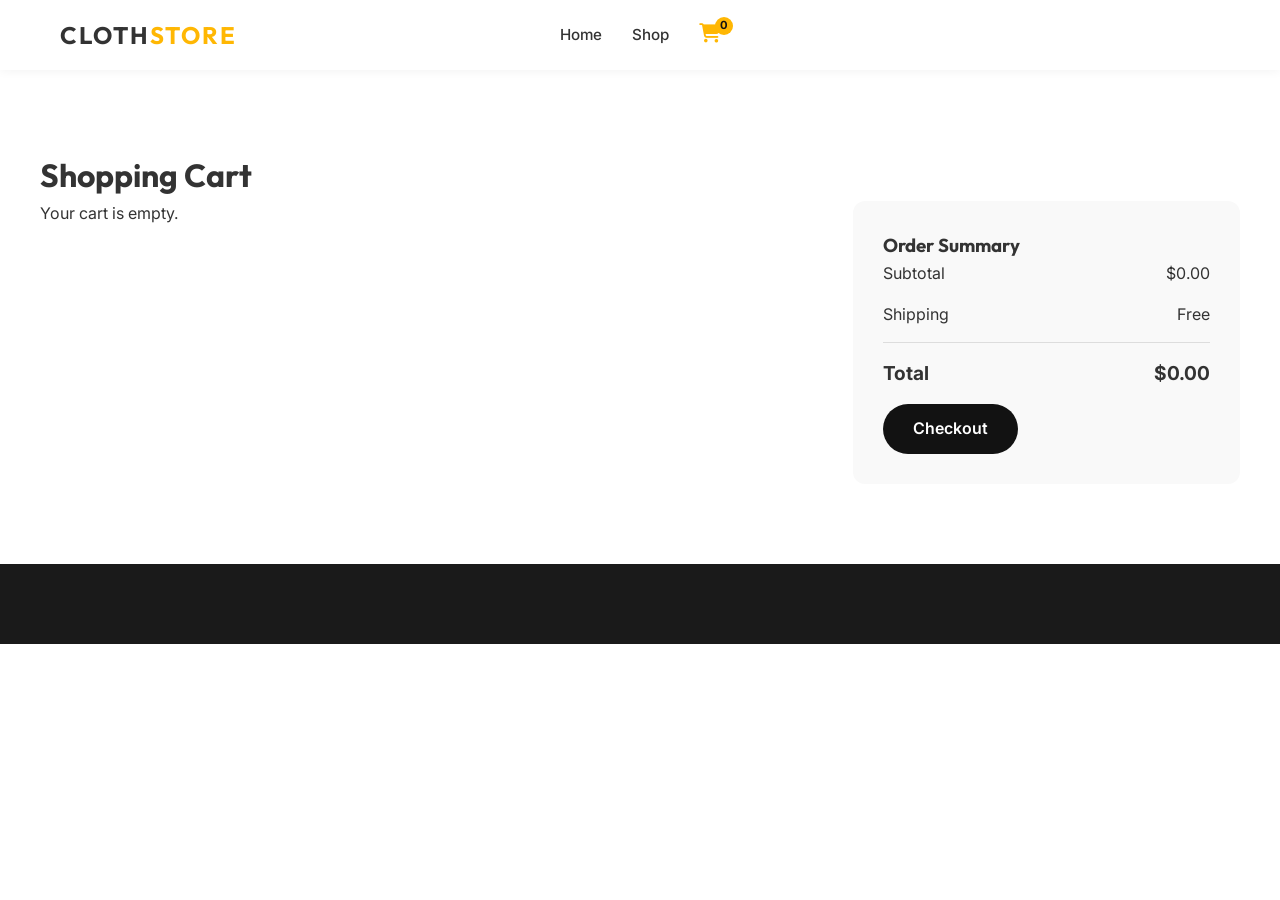
==== cart.html @ 0e539fa0 "first commit" ====
<!DOCTYPE html>
<html lang="en">
<head>
    <meta charset="UTF-8">
    <meta name="viewport" content="width=device-width, initial-scale=1.0">
    <title>Your Cart | ClothStore</title>
    <!-- Fonts -->
    <link rel="preconnect" href="https://fonts.googleapis.com">
    <link rel="preconnect" href="https://fonts.gstatic.com" crossorigin>
    <link href="https://fonts.googleapis.com/css2?family=Inter:wght@300;400;500;600;700&family=Outfit:wght@300;400;500;600;700&display=swap" rel="stylesheet">
    <!-- CSS -->
    <link rel="stylesheet" href="css/style.css">
    <link rel="stylesheet" href="css/navbar.css">
    <link rel="stylesheet" href="css/responsive.css">
    <!-- Font Awesome -->
    <link rel="stylesheet" href="https://cdnjs.cloudflare.com/ajax/libs/font-awesome/6.4.0/css/all.min.css">
</head>
<body>
    <header id="navbar">
        <nav class="container">
            <div class="logo">
                <a href="index.html">CLOTH<span>STORE</span></a>
            </div>
            <ul class="nav-links">
                <li><a href="index.html">Home</a></li>
                <li><a href="index.html#products">Shop</a></li>
                <li class="cart-icon">
                    <a href="cart.html" class="active">
                        <i class="fas fa-shopping-cart"></i>
                        <span id="cart-count">0</span>
                    </a>
                </li>
            </ul>
        </nav>
    </header>

    <main class="container section">
        <h1 class="page-title">Shopping Cart</h1>
        <div class="cart-container">
            <div id="cart-items" class="cart-items">
                <!-- Cart items dynamically rendered -->
                <p class="empty-msg">Your cart is empty.</p>
            </div>
            <div class="cart-summary">
                <h3>Order Summary</h3>
                <div class="summary-item">
                    <span>Subtotal</span>
                    <span id="subtotal">$0.00</span>
                </div>
                <div class="summary-item">
                    <span>Shipping</span>
                    <span>Free</span>
                </div>
                <div class="summary-item total">
                    <span>Total</span>
                    <span id="total-price">$0.00</span>
                </div>
                <a href="checkout.html" class="btn btn-primary w-100">Checkout</a>
            </div>
        </div>
    </main>

    <footer id="footer">
    </footer>

    <script src="js/products.js"></script>
    <script src="js/cart.js"></script>
</body>
</html>
---- css/style.css ----
:root {
    --primary: #121212;
    --secondary: #f4f4f4;
    --accent: #ffb703;
    --accent-hover: #fb8500;
    --text: #333333;
    --text-muted: #666666;
    --bg: #ffffff;
    --footer-bg: #1a1a1a;
    --white: #ffffff;
    --glass: rgba(255, 255, 255, 0.8);
    --shadow: 0 4px 6px -1px rgba(0, 0, 0, 0.1), 0 2px 4px -1px rgba(0, 0, 0, 0.06);
    --shadow-lg: 0 10px 15px -3px rgba(0, 0, 0, 0.1), 0 4px 6px -2px rgba(0, 0, 0, 0.05);
    
    --container: 1200px;
    --header-height: 70px;
    --transition: all 0.3s cubic-bezier(0.4, 0, 0.2, 1);
}

* {
    margin: 0;
    padding: 0;
    box-sizing: border-box;
}

body {
    font-family: 'Inter', sans-serif;
    color: var(--text);
    line-height: 1.6;
    background-color: var(--bg);
    overflow-x: hidden;
}

h1, h2, h3, h4, .logo {
    font-family: 'Outfit', sans-serif;
    font-weight: 700;
}

a {
    text-decoration: none;
    color: inherit;
    transition: var(--transition);
}

ul {
    list-style: none;
}

img {
    max-width: 100%;
    display: block;
}

.container {
    max-width: var(--container);
    margin: 0 auto;
    padding: 0 20px;
}

.section {
    padding: 80px 0;
}

.section-header {
    display: flex;
    justify-content: space-between;
    align-items: center;
    margin-bottom: 40px;
}

.section-header h2 {
    font-size: 2rem;
    position: relative;
}

.section-header h2::after {
    content: '';
    position: absolute;
    bottom: -10px;
    left: 0;
    width: 50px;
    height: 3px;
    background: var(--accent);
}

/* Buttons */
.btn {
    display: inline-block;
    padding: 12px 30px;
    border-radius: 50px;
    font-weight: 600;
    cursor: pointer;
    border: none;
    transition: var(--transition);
    text-align: center;
}

.btn-primary {
    background-color: var(--primary);
    color: var(--white);
}

.btn-primary:hover {
    background-color: #333;
    transform: translateY(-2px);
    box-shadow: var(--shadow-lg);
}

.btn-accent {
    background-color: var(--accent);
    color: var(--primary);
}

.btn-accent:hover {
    background-color: var(--accent-hover);
    transform: translateY(-2px);
}

/* Product Grid */
.product-grid {
    display: grid;
    grid-template-columns: repeat(auto-fill, minmax(280px, 1fr));
    gap: 30px;
}

.product-card {
    background: var(--white);
    border-radius: 12px;
    overflow: hidden;
    box-shadow: var(--shadow);
    transition: var(--transition);
    position: relative;
}

.product-card:hover {
    transform: translateY(-10px);
    box-shadow: var(--shadow-lg);
}

.product-image {
    width: 100%;
    height: 350px;
    object-fit: cover;
    transition: var(--transition);
}

.product-card:hover .product-image {
    transform: scale(1.05);
}

.product-info {
    padding: 20px;
}

.product-category {
    font-size: 0.8rem;
    color: var(--text-muted);
    text-transform: uppercase;
    letter-spacing: 1px;
    margin-bottom: 5px;
}

.product-name {
    font-size: 1.1rem;
    margin-bottom: 10px;
}

.product-price {
    font-weight: 700;
    color: var(--primary);
    font-size: 1.25rem;
}

/* Hero Section */
#hero {
    height: 80vh;
    background: linear-gradient(rgba(0,0,0,0.5), rgba(0,0,0,0.5)), url('https://images.unsplash.com/photo-1441984904996-e0b6ba687e04?ixlib=rb-1.2.1&auto=format&fit=crop&w=1350&q=80');
    background-size: cover;
    background-position: center;
    display: flex;
    align-items: center;
    color: var(--white);
    text-align: center;
}

.hero-content h1 {
    font-size: 4rem;
    margin-bottom: 20px;
    animation: fadeInUp 1s ease;
}

.hero-content p {
    font-size: 1.25rem;
    margin-bottom: 30px;
    max-width: 600px;
    margin-left: auto;
    margin-right: auto;
    animation: fadeInUp 1s ease 0.2s backwards;
}

/* Footer */
footer {
    background-color: var(--footer-bg);
    color: var(--white);
    padding: 60px 0 20px;
}

.footer-content {
    display: grid;
    grid-template-columns: repeat(3, 1fr);
    gap: 40px;
    margin-bottom: 40px;
}

.footer-bottom {
    border-top: 1px solid rgba(255, 255, 255, 0.1);
    padding-top: 20px;
    text-align: center;
    font-size: 0.9rem;
    color: #888;
}

/* Animations */
@keyframes fadeInUp {
    from {
        opacity: 0;
        transform: translateY(30px);
    }
    to {
        opacity: 1;
        transform: translateY(0);
    }
}

.loader {
    width: 48px;
    height: 48px;
    border: 5px solid #FFF;
    border-bottom-color: var(--accent);
    border-radius: 50%;
    display: inline-block;
    box-sizing: border-box;
    animation: rotation 1s linear infinite;
}

@keyframes rotation {
    0% { transform: rotate(0deg); }
    100% { transform: rotate(360deg); }
}
---- css/navbar.css ----
#navbar {
    height: var(--header-height);
    background-color: var(--glass);
    backdrop-filter: blur(10px);
    position: sticky;
    top: 0;
    z-index: 1000;
    display: flex;
    align-items: center;
    box-shadow: 0 1px 10px rgba(0,0,0,0.05);
}

#navbar nav {
    display: grid;
    grid-template-columns: 1fr auto 1fr;
    align-items: center;
    width: 100%;
}

.logo {
    grid-column: 1;
    font-size: 1.5rem;
    letter-spacing: 2px;
}

.nav-links {
    grid-column: 2;
    display: flex;
    align-items: center;
    gap: 30px;
}

.logo span {
    color: var(--accent);
}

.search-bar {
    display: flex;
    flex: 0 1 400px;
    margin: 0 40px;
    background: #f0f0f0;
    padding: 8px 15px;
    border-radius: 50px;
}

.search-bar input {
    background: transparent;
    border: none;
    outline: none;
    width: 100%;
    padding: 5px 10px;
    font-size: 0.9rem;
}

.search-bar button {
    background: transparent;
    border: none;
    cursor: pointer;
    color: var(--text-muted);
}

.nav-links {
    display: flex;
    align-items: center;
    gap: 30px;
}

.nav-links li a {
    font-weight: 500;
    font-size: 0.95rem;
    position: relative;
}

.nav-links li a.active,
.nav-links li a:hover {
    color: var(--accent);
}

.cart-icon {
    position: relative;
}

.cart-icon i {
    font-size: 1.2rem;
}

#cart-count {
    position: absolute;
    top: -8px;
    right: -12px;
    background: var(--accent);
    color: var(--primary);
    font-size: 0.7rem;
    font-weight: 700;
    width: 18px;
    height: 18px;
    display: flex;
    align-items: center;
    justify-content: center;
    border-radius: 50%;
}

.mobile-menu-btn {
    display: none;
    font-size: 1.5rem;
    cursor: pointer;
}
---- css/responsive.css ----
@media (max-width: 992px) {
    .hero-content h1 {
        font-size: 3rem;
    }
    
    .search-bar {
        margin: 0 20px;
    }
}

@media (max-width: 768px) {
    .section {
        padding: 50px 0;
    }
    
    .section-header {
        flex-direction: column;
        align-items: flex-start;
        gap: 20px;
    }
    
    .nav-links {
        position: fixed;
        left: -100%;
        top: var(--header-height);
        flex-direction: column;
        background: var(--white);
        width: 100%;
        height: calc(100vh - var(--header-height));
        padding: 40px;
        transition: 0.4s;
        box-shadow: var(--shadow);
    }
    
    .nav-links.show {
        left: 0;
    }
    
    .mobile-menu-btn {
        display: block;
    }
    
    .search-bar {
        display: none; /* Hide main search on mobile, can add a mobile specific one */
    }
    
    .hero-content h1 {
        font-size: 2.5rem;
    }
    
    .footer-content {
        grid-template-columns: 1fr;
    }
}

@media (max-width: 480px) {
    .hero-content h1 {
        font-size: 2rem;
    }
    
    .product-grid {
        grid-template-columns: 1fr;
    }
}
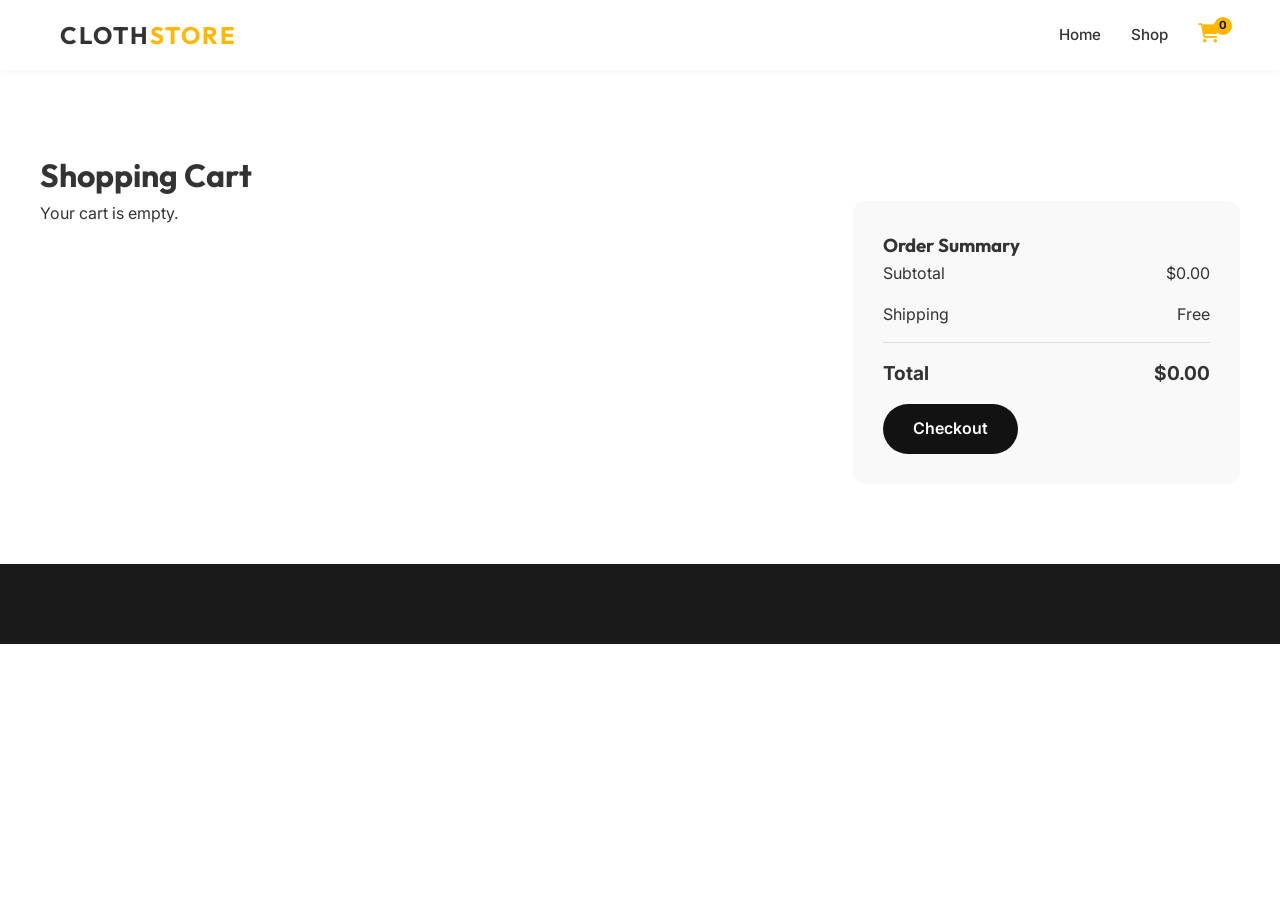
==== commit 87266735: "update2" ====
--- a/cart.html
+++ b/cart.html
@@ -31,6 +31,9 @@
                     </a>
                 </li>
             </ul>
+            <div class="mobile-menu-btn">
+                <i class="fas fa-bars"></i>
+            </div>
         </nav>
     </header>
 
@@ -65,5 +68,6 @@
 
     <script src="js/products.js"></script>
     <script src="js/cart.js"></script>
+    <script src="js/filter.js"></script>
 </body>
 </html>
--- a/css/style.css
+++ b/css/style.css
@@ -29,6 +29,7 @@
     line-height: 1.6;
     background-color: var(--bg);
     overflow-x: hidden;
+    width: 100%;
 }
 
 h1, h2, h3, h4, .logo {
--- a/css/navbar.css
+++ b/css/navbar.css
@@ -11,8 +11,8 @@
 }
 
 #navbar nav {
-    display: grid;
-    grid-template-columns: 1fr auto 1fr;
+    display: flex;
+    justify-content: space-between;
     align-items: center;
     width: 100%;
 }
--- a/css/responsive.css
+++ b/css/responsive.css
@@ -37,7 +37,7 @@
     }
     
     .mobile-menu-btn {
-        display: block;
+        display: block !important;
     }
     
     .search-bar {
